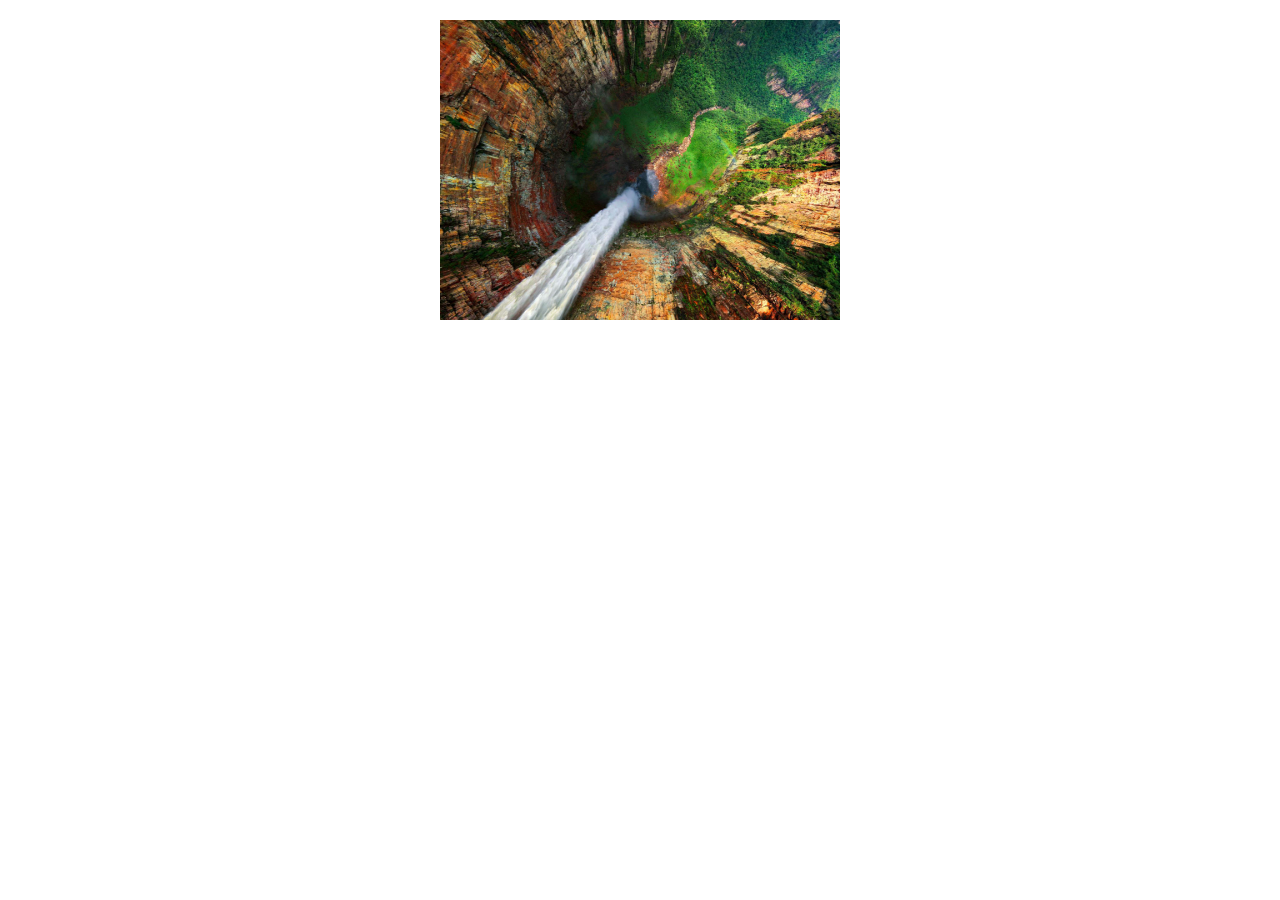
==== index.html @ 08d36b3c "Add files via upload" ====
<!DOCTYPE html>
<html lang="zh-Hans">
<head>
    <meta charset="UTF-8">
    <meta name="viewport" content="width=device-width, initial-scale=1.0">
    <meta http-equiv="X-UA-Compatible" content="ie=edge">
    <title>无缝的轮播</title>
    <link rel="stylesheet" href="./style.css">
</head>
<body>
    
    <div class="window">
        <div class="images">
            <img src="./1.jpg" alt="图片" width="400" height="300">
            <img src="./2.jpg" alt="图片" width="400" height="300">
            <img src="./3.jpg" alt="图片" width="400" height="300">
        </div>
    </div>
    <script src="./node_modules/jquery/dist/jquery.min.js"></script>
    <script src="./main.js"></script>
</body>
</html>
---- style.css ----
*{margin:0;padding:0;}
*{box-sizing: border-box;}

.window{
  width: 400px;
  height: 300px;
  margin: 20px auto;
  overflow: hidden;
}
.images{
  position: relative;
}
.images > img{
  width: 100%;
  transition: all 1500ms;
  position: absolute;
  top: 0;
}

.images > img.current{
  left: 0;
  transform: translateX(0);
  z-index: 1;
}
.images > img.leave{
  transform: translateX(-100%);
  z-index: 1;
}
.images > img.enter{
  transform: translateX(100%);
}
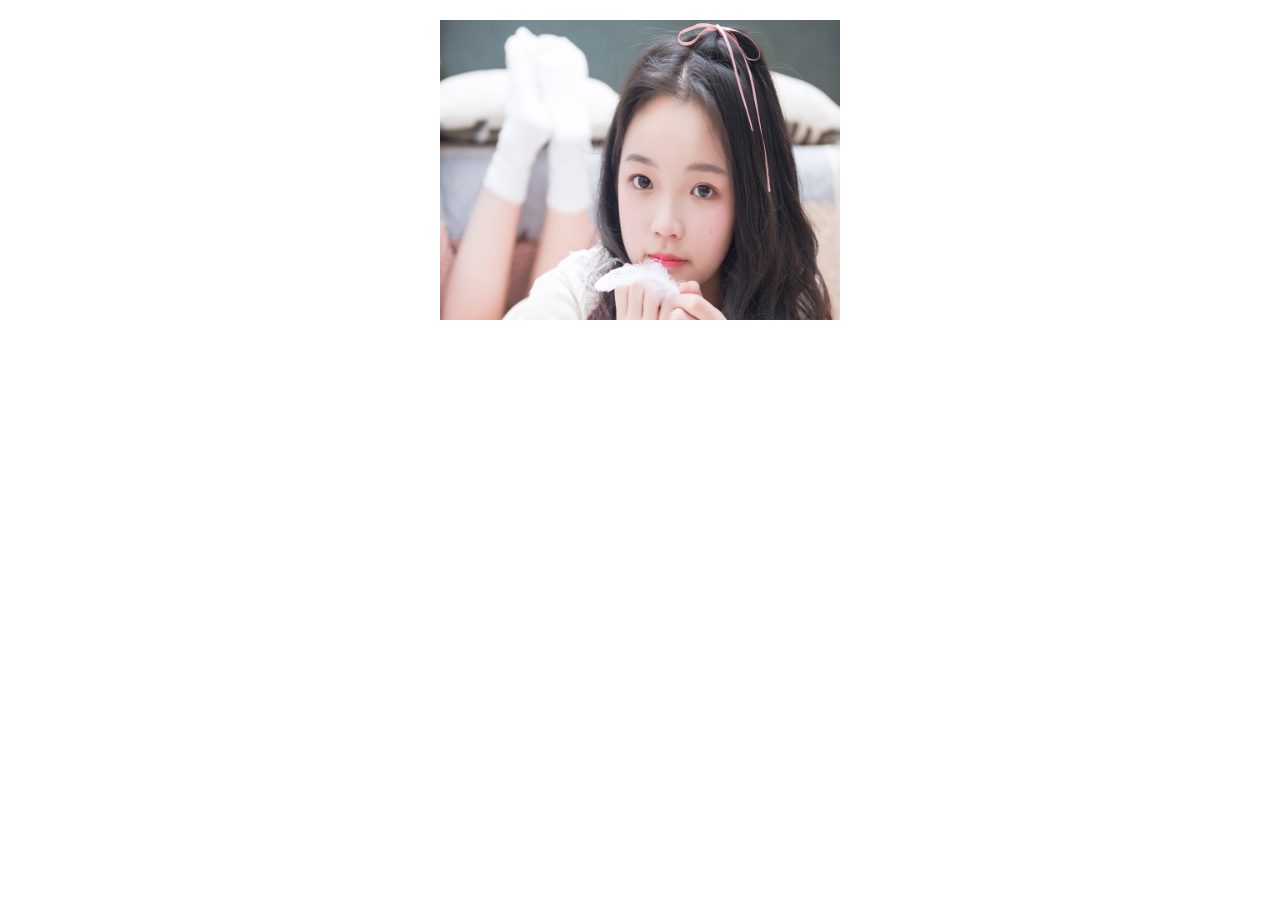
==== commit 922628bb: "Update index.html" ====
--- a/index.html
+++ b/index.html
@@ -16,7 +16,7 @@
             <img src="./3.jpg" alt="图片" width="400" height="300">
         </div>
     </div>
-    <script src="./node_modules/jquery/dist/jquery.min.js"></script>
+    <script src="./jquery-3.5.1.min.js"></script>
     <script src="./main.js"></script>
 </body>
-</html>+</html>
